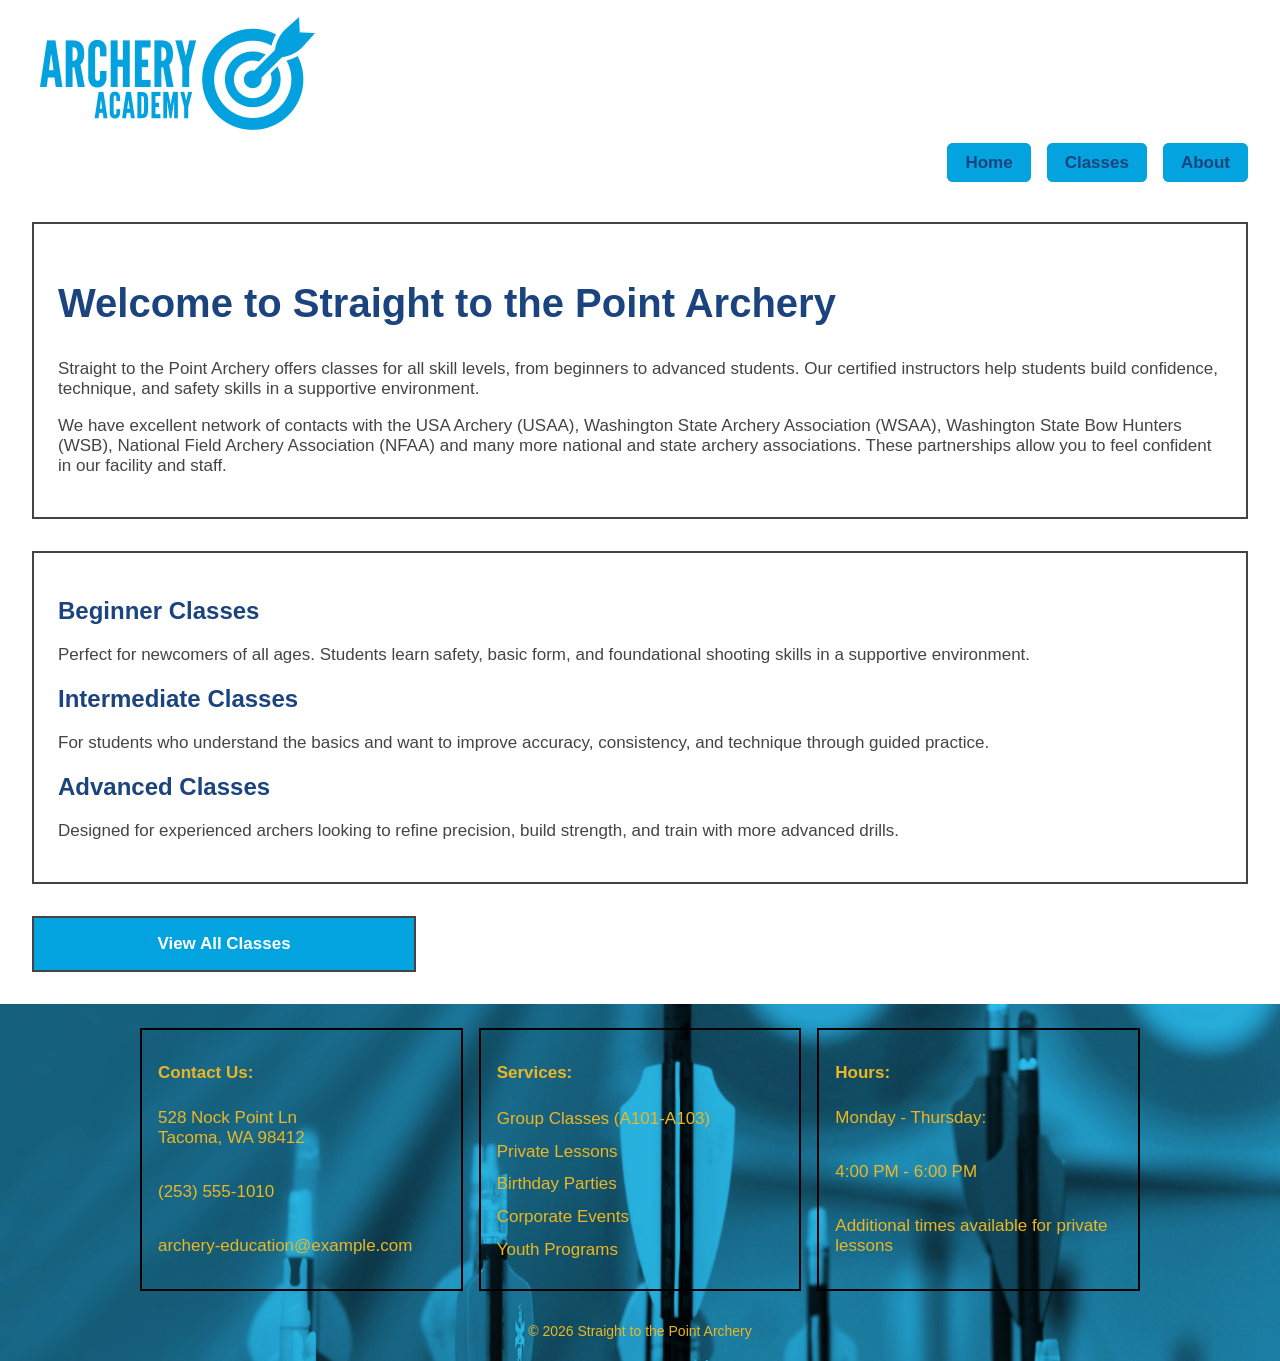
==== index.html @ d2a00cc7 "Initial commit for Assignment 7 update html and css to include grid layout and video" ====
<!DOCTYPE html>
<html lang="en">
  <head>
    <meta charset="UTF-8">
    <title>Straight to the Point Archery</title>
    <!--CSS stylesheet-->
    <link rel="stylesheet" type="text/css" href="styles/stylesheet.css">
  </head>

  <body class="page-grid">
    <header>
      <div>
      <figure>
      <img src="images/archeryAcademy-logo-color.png" alt="archeryAcademy logo image">
      </figure>
      </div>
      <nav>
        <ul>
          <li><a href="index.html">Home</a></li>
          <li><a href="classes.html">Classes</a></li>
          <li><a href="about.html">About</a></li>
        </ul>
      </nav>
    </header>

    <main class="home-grid">

      <section class="intro box"> <!--introduction-->
        <h1>Welcome to Straight to the Point Archery</h1>
        <p>Straight to the Point Archery offers classes for all skill levels, from beginners to advanced students. Our certified instructors help students build confidence, technique, and safety skills in a supportive environment.</p>

        <p>We have excellent network of contacts with the USA Archery (USAA), Washington State Archery Association (WSAA), Washington State Bow Hunters (WSB), National Field Archery Association (NFAA) and many more national and state archery associations. These partnerships allow you to feel confident in our facility and staff.</p>
      </section>

      <div class="intro box"> <!--classes level offering-->
        <article>
          <h2>Beginner Classes</h2>
          <p>Perfect for newcomers of all ages. Students learn safety, basic form, and foundational shooting skills in a supportive environment.</p>
        </article>

        <article>
          <h2>Intermediate Classes</h2>
          <p>For students who understand the basics and want to improve accuracy, consistency, and technique through guided practice.</p>
        </article>

        <article>
          <h2>Advanced Classes</h2>
          <p>Designed for experienced archers looking to refine precision, build strength, and train with more advanced drills.</p>
        </article>
      </div>

      <div>
        <a href="classes.html" class="view-all box">View All Classes</a>
      </div>
    </main>

    <footer id="contact">
      <div class="footer-box">
        <div class="footer-grid">
         <section class="footer-card">
          <h3>Contact Us: </h3> 
          <p>528 Nock Point Ln <br> Tacoma, WA 98412 </p>
          <p>(253) 555-1010 </p> 
          <p>archery-education@example.com </p>
         </section>
      
         <section class="footer-card">
          <h3>Services: </h3>
          <ul>
           <li>Group Classes (A101-A103)</li>
           <li>Private Lessons</li>
           <li>Birthday Parties</li>
           <li>Corporate Events</li>
           <li>Youth Programs</li>
          </ul>
         </section>

         <section class="footer-card">
          <h3>Hours:</h3>
          <p>Monday - Thursday:</p>
          <p>4:00 PM - 6:00 PM</p>
          <p>Additional times available for private lessons</p>
         </section>
        </div>
      </div>
    <p class="footer-bottom">&copy; 2026 Straight to the Point Archery</p>
    </footer>
  </body>
</html>
---- styles/stylesheet.css ----
/*set body font and background color*/
body {
  font-family:Arial;
  font-size: 17px;
  color: #444444;
  background-color: #ffffff;
  margin: 0;
  padding: 0;
}
/*set h1 font styles*/
h1 {
  font-family:Arial;
  font-weight: bold;
  font-size: 40px;
  color: #1b447f;
}
/*set h2 font styles*/
h2 {
  font-family:Arial;
  font-weight: bold;
  font-size: 24px;
  color: #1b447f;
}
/*set h3 font styles*/
h3 {
  font-family:Arial;
  font-weight: bold;
  font-size: 17px;
  color: #1b447f;
}
/*quotes style*/
.quote {
  font-size: 30px;
  font-family: Arial;
  color: #03a3df;
}

.quote-speaker {
  font-size: 14px;
  font-weight: bold;
  text-transform: uppercase;
  color: #03a3df;
}

/*--------------------------
Navigation (boxed style)
----------------------------*/
nav a {
  border: 2px solid #03a3df;
  padding: 0.5rem 1rem;
  border-radius: 6px;
  margin-right: 1rem;
  text-decoration: none;
  color: #1b447f;
  font-weight: bold;
  background: #03a3df;
}

nav a:hover {
  background: #ecb722;
  color: white;
}

nav ul {
  list-style: none; /* removes bullets */
  padding: 0;
  margin-right: 1rem;
  display: flex; /* puts links next to each other */
  justify-content: flex-end; /* aligns them to the right */
}
nav li {
  margin: 0;
}

.sub-nav {
  margin-top: 3rem;
  margin-left: 2rem;
}

.sub-nav ul {
  justify-content: center; /* moves links to the center */
}

.sub-nav a {
  background: white; 
  color: #1b447f;
}

/*footer image behaves like a background - do not put in html*/
footer {
  background-image: url("../images/footerImage.jpg");
  background-size: cover;
  background-repeat: no-repeat;
  background-position: center;
}
/*Base grid layout to use for every page*/
.page-grid {
  display: grid;
  grid-template-columns: 1fr; /* create one column that stretches across the full width (1 fraction of available space)*/
  grid-template-rows: auto 1fr auto;/* Header Main Footer--create 3 rows, height adjusts to fit the header, 1fr = Main content expands to fill leftover space, Footer fits its content*/
  min-height: 100vh;/*this ensures grid is at least the full height of the browser winder.*/
}
header {
  grid-row: 1;
}
main {
  grid-row: 2;
  padding: 2rem;
}
footer {
  grid-row: 3;
  padding: 0.5rem 1rem;
}
/* Home page grid*/
.home-grid {
  display: grid;
  grid-template-columns: repeat(3, 1fr);
  gap: 2rem;
  padding: 2rem;
}

/* Make Intro section full width */
.intro {
  grid-column: 1 / span 3;
}

/* box styling */
.box {
  border: 2px solid #444444;
  padding: 1.5rem;
  background: #ffffff;
}

/* View All Classes button */
.view-all {
  grid-column: block;
  text-align: center;
  background: #03a3df;
  color: white;
  padding: 1rem;
  display: block;
  text-decoration: none;
  font-weight: bold;
}
.view-all:hover {
  background: #1b447f;
}
/*------------------------
Footer style
--------------------------*/
.footer-box {
  padding: 1rem;
  border-radius: 6px;
  max-width: 1000px;
  margin: 0 auto; /* centers the box */
}
.footer-grid {
  display: grid;
  grid-template-columns: repeat(3, 1fr); /*3 equal columns*/
  gap: 1rem;
}
/* Each section becomes its own box */
.footer-card {
  border: 2px solid black;
  padding: 1rem;
  display: flex;
  flex-direction: column;
  justify-content: space-between; 
  height: 100%; /* equal height inside grid */
  box-sizing: border-box;
  color: #ecb722; 
}

.footer-card h3 {
  font-size: 17px;
  font-weight: bold;
  color: #ecb722; 
  margin-bottom: 0.5rem;
}

.footer-card ul {
  list-style: none;
  padding: 0;
  margin: 0;
}

.footer-card ul li {
  margin-bottom: 0.8rem;
}

.footer-bottom {
  text-align: center;
  margin-top: 1rem;
  font-size: 14px;
  color: #ecb722;
}

/*------------------------------
Group Class and About box style
-------------------------------*/
.class-card {
  border: 2px solid #444444;
  padding: 1.5rem;
  border-radius: 6px;
  background: #ffffff;
  margin-bottom: 2rem;
}

.class-card h3 {
  font-size: 17px;
  font-weight: bold;
  color: #1b447f;
  margin-top: 0;
}

.class-card p {
  margin-bottom: 0.8rem;
}
/*------------------------------
Private Class and Instructor box style
-------------------------------*/
.main-grid {
  display: grid;
  grid-template-columns: repeat(3, 1fr); /*3 equal columns*/
  gap: 1rem;
}
/* Each section becomes its own box */
.vertical-card {
  border: 2px solid #444444;
  padding: 1rem;
  display: flex;
  flex-direction: column;
  justify-content: space-between; 
  height: 100%;
  box-sizing: border-box;
}
.vertical-card h3 {
  text-align: center;
}
.vertical-card img {
  display: block;
  margin: 0 auto;
}
/*-----------------------------
video style
------------------------------*/
.video {
  display: flex;
  flex-direction: column;   
  align-items: center;      
  text-align: center;      
  margin: 2rem 0;        
}
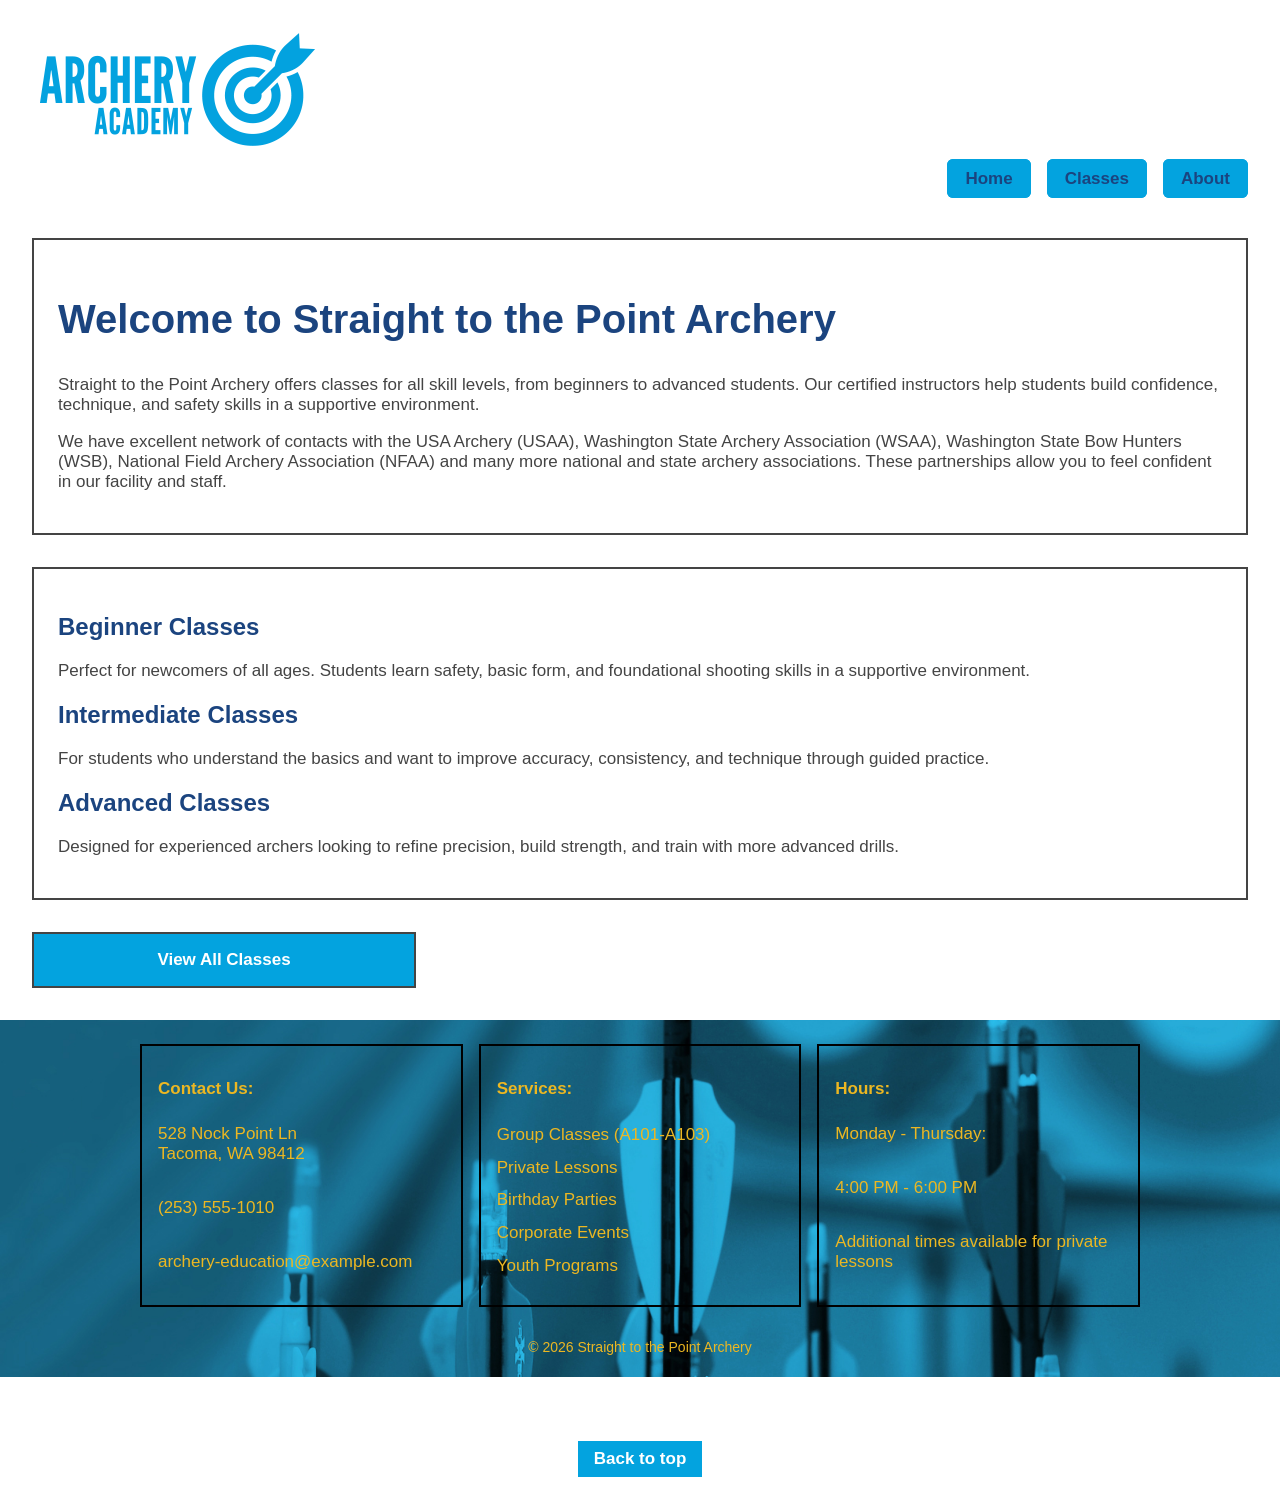
==== commit fedabf38: "Add accessibility feature: skip link, back-to-top, focus fixes, and 200% zoom support" ====
--- a/index.html
+++ b/index.html
@@ -1,18 +1,23 @@
 <!DOCTYPE html>
 <html lang="en">
-  <head>
-    <meta charset="UTF-8">
-    <title>Straight to the Point Archery</title>
-    <!--CSS stylesheet-->
-    <link rel="stylesheet" type="text/css" href="styles/stylesheet.css">
-  </head>
 
-  <body class="page-grid">
+<head>
+  <meta charset="UTF-8">
+  <title>Straight to the Point Archery</title>
+  <!--CSS stylesheet-->
+  <link rel="stylesheet" type="text/css" href="styles/stylesheet.css">
+</head>
+
+<body tabindex="-1">
+  <!--Skip link outside the grid-->
+  <a href="#main-content" class="skip-link">Skip to main content</a>
+  <!--Grid container starts after skip link-->
+  <div id="top" class="page-grid">
     <header>
       <div>
-      <figure>
-      <img src="images/archeryAcademy-logo-color.png" alt="archeryAcademy logo image">
-      </figure>
+        <figure>
+          <img src="images/archeryAcademy-logo-color.png" alt="Archery Academy logo" tabindex="-1">
+        </figure>
       </div>
       <nav>
         <ul>
@@ -23,29 +28,36 @@
       </nav>
     </header>
 
-    <main class="home-grid">
+    <main id="main-content" class="home-grid">
 
       <section class="intro box"> <!--introduction-->
         <h1>Welcome to Straight to the Point Archery</h1>
-        <p>Straight to the Point Archery offers classes for all skill levels, from beginners to advanced students. Our certified instructors help students build confidence, technique, and safety skills in a supportive environment.</p>
+        <p>Straight to the Point Archery offers classes for all skill levels, from beginners to advanced students. Our
+          certified instructors help students build confidence, technique, and safety skills in a supportive
+          environment.</p>
 
-        <p>We have excellent network of contacts with the USA Archery (USAA), Washington State Archery Association (WSAA), Washington State Bow Hunters (WSB), National Field Archery Association (NFAA) and many more national and state archery associations. These partnerships allow you to feel confident in our facility and staff.</p>
+        <p>We have excellent network of contacts with the USA Archery (USAA), Washington State Archery Association
+          (WSAA), Washington State Bow Hunters (WSB), National Field Archery Association (NFAA) and many more national
+          and state archery associations. These partnerships allow you to feel confident in our facility and staff.</p>
       </section>
 
       <div class="intro box"> <!--classes level offering-->
         <article>
           <h2>Beginner Classes</h2>
-          <p>Perfect for newcomers of all ages. Students learn safety, basic form, and foundational shooting skills in a supportive environment.</p>
+          <p>Perfect for newcomers of all ages. Students learn safety, basic form, and foundational shooting skills in a
+            supportive environment.</p>
         </article>
 
         <article>
           <h2>Intermediate Classes</h2>
-          <p>For students who understand the basics and want to improve accuracy, consistency, and technique through guided practice.</p>
+          <p>For students who understand the basics and want to improve accuracy, consistency, and technique through
+            guided practice.</p>
         </article>
 
         <article>
           <h2>Advanced Classes</h2>
-          <p>Designed for experienced archers looking to refine precision, build strength, and train with more advanced drills.</p>
+          <p>Designed for experienced archers looking to refine precision, build strength, and train with more advanced
+            drills.</p>
         </article>
       </div>
 
@@ -53,37 +65,41 @@
         <a href="classes.html" class="view-all box">View All Classes</a>
       </div>
     </main>
-
+    <div class="back-to-top-container">
+      <a href="#top" class="back-to-top">Back to top</a>
+    </div>
     <footer id="contact">
       <div class="footer-box">
         <div class="footer-grid">
-         <section class="footer-card">
-          <h3>Contact Us: </h3> 
-          <p>528 Nock Point Ln <br> Tacoma, WA 98412 </p>
-          <p>(253) 555-1010 </p> 
-          <p>archery-education@example.com </p>
-         </section>
-      
-         <section class="footer-card">
-          <h3>Services: </h3>
-          <ul>
-           <li>Group Classes (A101-A103)</li>
-           <li>Private Lessons</li>
-           <li>Birthday Parties</li>
-           <li>Corporate Events</li>
-           <li>Youth Programs</li>
-          </ul>
-         </section>
+          <section class="footer-card">
+            <h3>Contact Us: </h3>
+            <p>528 Nock Point Ln <br> Tacoma, WA 98412 </p>
+            <p>(253) 555-1010 </p>
+            <p>archery-education@example.com </p>
+          </section>
 
-         <section class="footer-card">
-          <h3>Hours:</h3>
-          <p>Monday - Thursday:</p>
-          <p>4:00 PM - 6:00 PM</p>
-          <p>Additional times available for private lessons</p>
-         </section>
+          <section class="footer-card">
+            <h3>Services: </h3>
+            <ul>
+              <li>Group Classes (A101-A103)</li>
+              <li>Private Lessons</li>
+              <li>Birthday Parties</li>
+              <li>Corporate Events</li>
+              <li>Youth Programs</li>
+            </ul>
+          </section>
+
+          <section class="footer-card">
+            <h3>Hours:</h3>
+            <p>Monday - Thursday:</p>
+            <p>4:00 PM - 6:00 PM</p>
+            <p>Additional times available for private lessons</p>
+          </section>
         </div>
       </div>
-    <p class="footer-bottom">&copy; 2026 Straight to the Point Archery</p>
+      <p class="footer-bottom">&copy; 2026 Straight to the Point Archery</p>
     </footer>
-  </body>
+  </div>
+</body>
+
 </html>
--- a/styles/stylesheet.css
+++ b/styles/stylesheet.css
@@ -77,14 +77,22 @@
   margin-top: 3rem;
   margin-left: 2rem;
 }
-
+/* make sub-nav ul becomes a felx container and all the li items become flex items*/
 .sub-nav ul {
+  display: flex;
   justify-content: center; /* moves links to the center */
+  flex-wrap: wrap; /*move the button to the next line when it get too big*/
 }
 
 .sub-nav a {
+  padding: 0.4rem 0.6rem;
+  margin: 0.3rem;
   background: white; 
   color: #1b447f;
+  white-space: normal; /* prevent buttons from smashing into the others*/
+  max-width: 100%; /*ensure the button never grow wider than the screen*/
+  display: inline-block;
+
 }
 
 /*footer image behaves like a background - do not put in html*/
@@ -100,9 +108,14 @@
   grid-template-columns: 1fr; /* create one column that stretches across the full width (1 fraction of available space)*/
   grid-template-rows: auto 1fr auto;/* Header Main Footer--create 3 rows, height adjusts to fit the header, 1fr = Main content expands to fill leftover space, Footer fits its content*/
   min-height: 100vh;/*this ensures grid is at least the full height of the browser winder.*/
+  outline: none;
+}
+.page-grid:focus {
+  outline: none;
 }
 header {
   grid-row: 1;
+  padding-top: 1rem;
 }
 main {
   grid-row: 2;
@@ -199,6 +212,7 @@
 /*------------------------------
 Group Class and About box style
 -------------------------------*/
+
 .class-card {
   border: 2px solid #444444;
   padding: 1.5rem;
@@ -242,6 +256,7 @@
   display: block;
   margin: 0 auto;
 }
+
 /*-----------------------------
 video style
 ------------------------------*/
@@ -251,4 +266,80 @@
   align-items: center;      
   text-align: center;      
   margin: 2rem 0;        
+}
+/*--------------------------------------------------------
+Using Flexbox for mobile but still Keep the same structure for desktop
+---------------------------------------------------------*/
+@media (max-width: 980px) {
+  #group-classes {
+    display: flex;
+    flex-direction: column;
+    align-items: center;
+    text-align: center;
+    gap: 1rem;
+  }
+
+  /* Adjust Each class card */
+  .class-card {
+    width: 85%;
+  }
+  /*Adjust private lessons & instructor section */
+  #private-lesson {
+    text-align: center;
+  }
+  .main-grid {
+    display: flex;
+    flex-direction: column;
+    align-items: center;
+    gap: 1rem;
+  }
+  /* Adjust Each vertical class card */
+  .vertical-card {
+    width: 85%;
+  }
+}
+/*-----------------------------------------------
+Accessibility features
+-----------------------------------------------*/
+/* skip to main content*/
+.skip-link {
+  position: absolute;
+  top:-40px;
+  left: 0;
+  background: #ecb722;
+  color: #1b447f;
+  padding: 0.5rem 1rem;
+  text-decoration: none;
+  z-index: 9999; /*ensure it appears on top of everything when focused */
+}
+.skip-link:focus {/* force to appear above the header */
+  position: absolute;
+  top: 0; 
+}
+/*back to top*/
+.back-to-top-container {
+  text-align: center;
+  margin: 2rem 0; 
+}
+.back-to-top {
+  display: inline-block;
+  margin-top: 2rem;
+  background: #03a3df;
+  color: white;
+  padding: 0.5rem 1rem;
+  text-decoration: none;
+  font-weight: bold;
+}
+.back-to-top:hover,
+.back-to-top:focus {
+  background: #1b447f;
+  outline: 3px solid #ecb722;
+  outline-offset: 3px;
+}
+
+figure {
+  outline: none;
+}
+figure:focus {
+  outline: none;
 }
